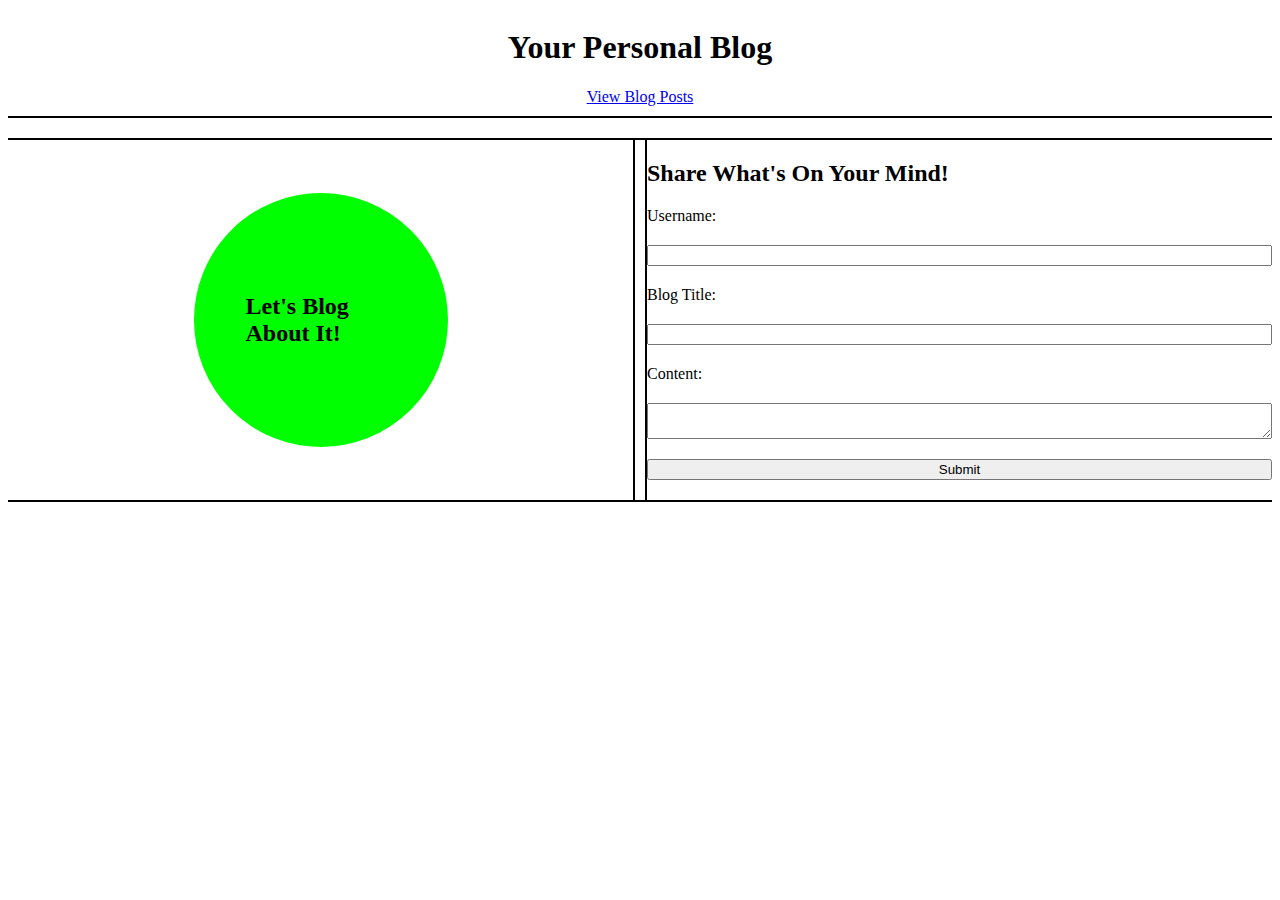
==== index.html @ 7f42bad0 "Updated index headers and added lines to separate content on main blog page" ====
<!DOCTYPE html>
<html lang="en">
  <head>
    <meta charset="UTF-8" />
    <meta name="viewport" content="width=device-width, initial-scale=1.0" />
    <title>Personal Blog</title>
    <link rel="stylesheet" href="./assets/css/form.css" />
  </head>
  <body>
    <header>
      <h1>Your Personal Blog</h1>
      <nav>
        <a href="blog.html">View Blog Posts</a>
      </nav>
    </header>
    <main>
      <div class="content">
        <section class="main-message">
          <h2>Let's Blog About It!</h2>
        </section>
        <section class="form-container">
          <h2>Share What's On Your Mind!</h2>
          <form class="blog-form">
            <label for="username">Username:</label>
            <input type="text" class="input-username" name="username" />
            <label for="title">Blog Title:</label>
            <input type="text" class="input-title" name="title" />
            <label for="content">Content:</label>
            <textarea class="input-content" name="content"></textarea>
            <button type="submit" class="form-submit">Submit</button>
          </form>
        </section>
      </div>
    </main>
    <script src="./assets/js/form.js"></script>
  </body>
</html>
---- assets/css/form.css ----
body {
  font-family: "Times New Roman", Times, serif;
  display: flex;
  flex-direction: column;
  align-items: center;
  justify-content: center;
  height: auto;
}

header {
  text-align: center;
  width: 100%;
  border-bottom: 2px solid black;
}

header nav {
  margin: 10px;
}

main {
  width: 100%;
  margin: 20px;
  border-top: 2px solid black;
  border-bottom: 2px solid black;
}

.content {
  display: flex;
  justify-content: space-between;
}

.main-message {
  width: 50%;
  display: flex;
  align-items: center;
  justify-content: center;
  margin-right: 5px;
  border-right: 2px solid black;
}

.main-message h2 {
  display: flex;
  align-items: center;
  justify-content: center;
  border: 2px solid lime;
  border-radius: 50%;
  padding: 50px;
  width: 150px;
  height: 150px;
  background-color: lime;
  font-weight: bold;
}

.form-container {
  width: 50%;
  margin-left: 5px;
  border-left: 2px solid black;
}

form.blog-form {
  display: flex;
  flex-direction: column;
}

.blog-form label,
.blog-form input,
.blog-form textarea,
.blog-form button {
  margin-bottom: 20px;
}
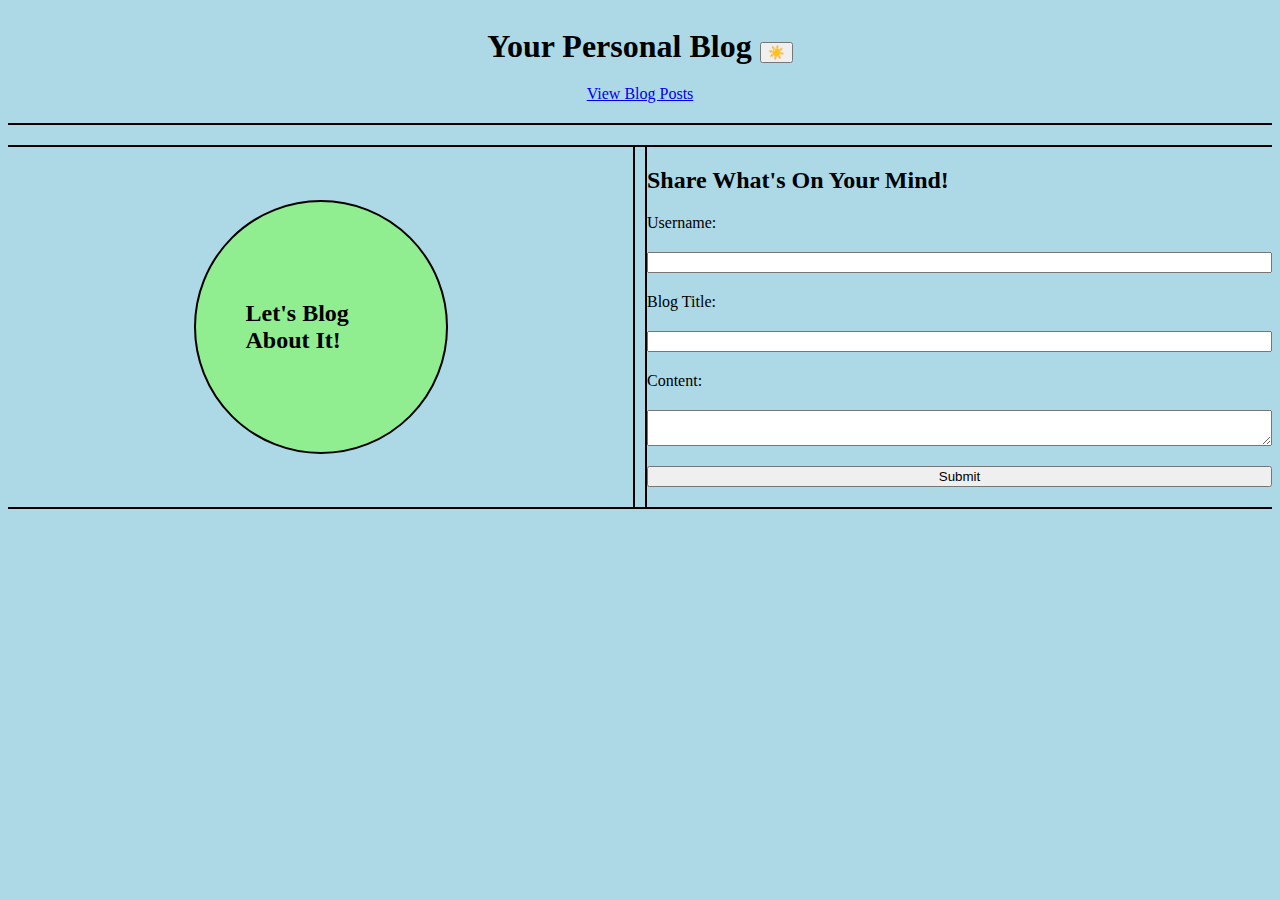
==== commit 46715cdd: "Added clickable button for light/dark mode, updated css" ====
--- a/index.html
+++ b/index.html
@@ -8,7 +8,7 @@
   </head>
   <body>
     <header>
-      <h1>Your Personal Blog</h1>
+      <h1>Your Personal Blog <button class="toggle-mode">☀️</button></h1>
       <nav>
         <a href="blog.html">View Blog Posts</a>
       </nav>
--- a/assets/css/form.css
+++ b/assets/css/form.css
@@ -5,6 +5,7 @@
   align-items: center;
   justify-content: center;
   height: auto;
+  background-color: lightblue;
 }
 
 header {
@@ -13,8 +14,12 @@
   border-bottom: 2px solid black;
 }
 
+header h1 {
+  margin: 20px;
+}
+
 header nav {
-  margin: 10px;
+  margin: 20px;
 }
 
 main {
@@ -42,12 +47,12 @@
   display: flex;
   align-items: center;
   justify-content: center;
-  border: 2px solid lime;
+  border: 2px solid black;
   border-radius: 50%;
   padding: 50px;
   width: 150px;
   height: 150px;
-  background-color: lime;
+  background-color: lightgreen;
   font-weight: bold;
 }
 
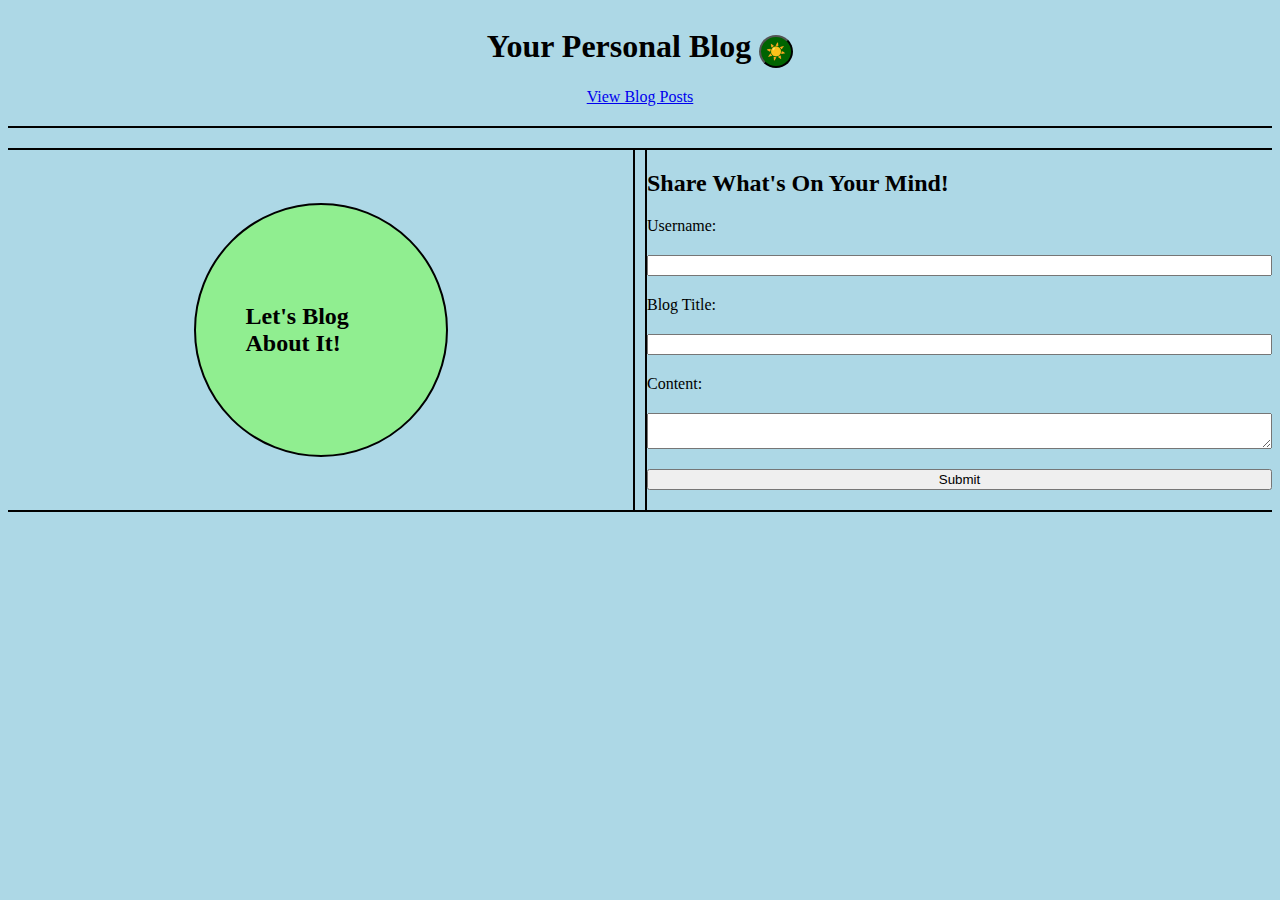
==== commit 52d24d50: "Moved logic for dark-mode to separate file" ====
--- a/index.html
+++ b/index.html
@@ -33,5 +33,6 @@
       </div>
     </main>
     <script src="./assets/js/form.js"></script>
+    <script src="./assets/js/logic.js"></script>
   </body>
 </html>
--- a/assets/css/form.css
+++ b/assets/css/form.css
@@ -6,6 +6,17 @@
   justify-content: center;
   height: auto;
   background-color: lightblue;
+  transition: background-color 0.5s, color 0.5s;
+}
+
+body.dark-mode {
+  background-color: darkblue;
+  color: lightgray;
+}
+
+body.dark-mode .main-message h2 {
+  background-color: darkolivegreen;
+  border-color: darkcyan;
 }
 
 header {
@@ -73,3 +84,10 @@
 .blog-form button {
   margin-bottom: 20px;
 }
+
+.toggle-mode {
+  background: darkgreen;
+  font-size: 1rem;
+  border-radius: 50%;
+  padding: 5px;
+}
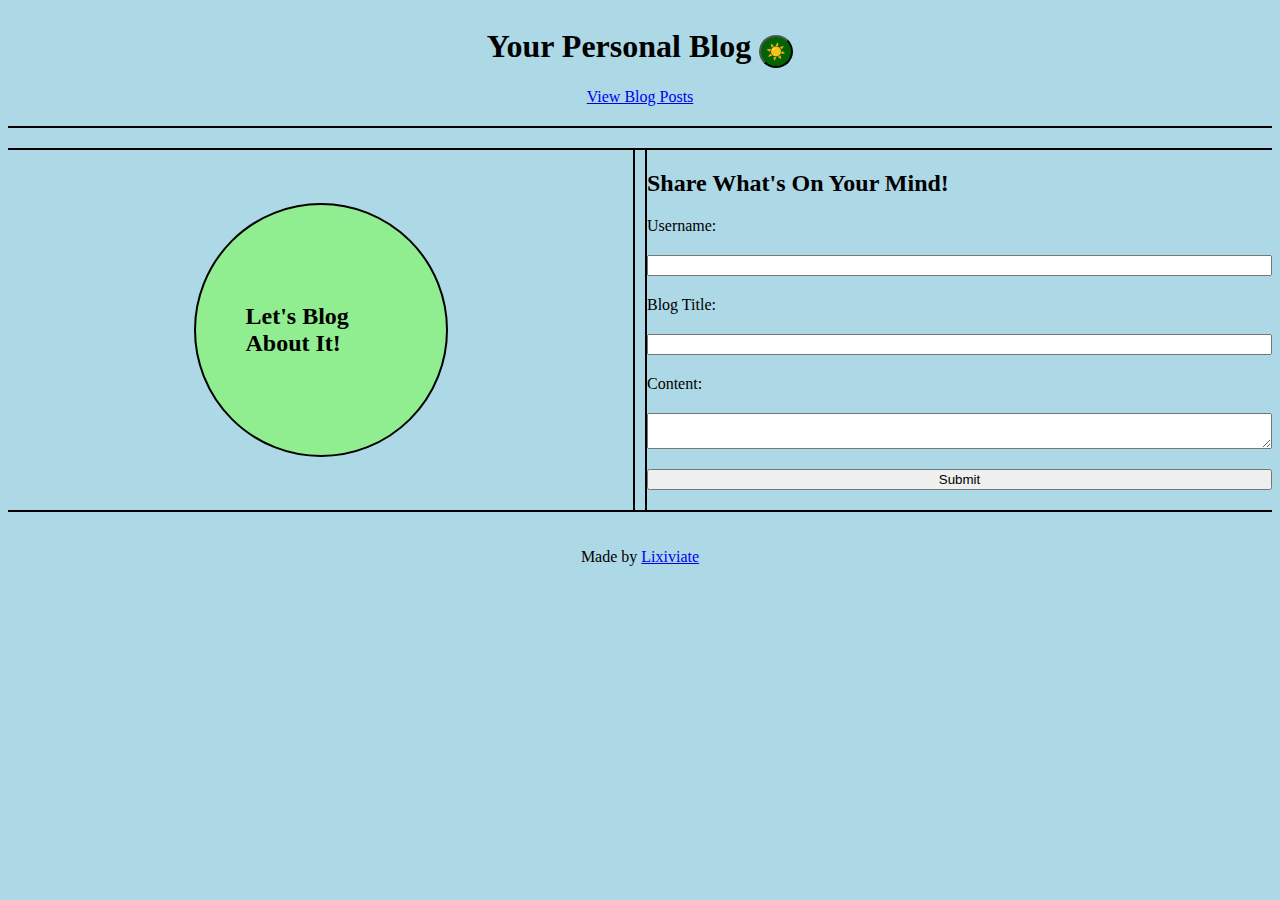
==== commit 59e6e541: "Added footer to main/blog page, updated readme" ====
--- a/index.html
+++ b/index.html
@@ -4,6 +4,7 @@
     <meta charset="UTF-8" />
     <meta name="viewport" content="width=device-width, initial-scale=1.0" />
     <title>Personal Blog</title>
+    <link rel="stylesheet" href="./assets/css/styles.css" />
     <link rel="stylesheet" href="./assets/css/form.css" />
   </head>
   <body>
@@ -32,6 +33,12 @@
         </section>
       </div>
     </main>
+    <footer>
+      <p>
+        Made by
+        <a href="https://github.com/Lixiviate" target="_blank">Lixiviate</a>
+      </p>
+    </footer>
     <script src="./assets/js/form.js"></script>
     <script src="./assets/js/logic.js"></script>
   </body>
--- a/assets/css/styles.css
+++ b/assets/css/styles.css
@@ -0,0 +1,32 @@
+body {
+  font-family: "Times New Roman", Times, serif;
+  display: flex;
+  flex-direction: column;
+  align-items: center;
+  justify-content: center;
+  height: auto;
+  background-color: lightblue;
+  transition: background-color 0.5s, color 0.5s;
+}
+
+body.dark-mode {
+  background-color: darkblue;
+  color: lightgray;
+}
+
+header {
+  text-align: center;
+  width: 100%;
+  border-bottom: 2px solid black;
+}
+
+header nav {
+  margin: 20px;
+}
+
+main {
+  width: 100%;
+  margin: 20px;
+  border-top: 2px solid black;
+  border-bottom: 2px solid black;
+}
--- a/assets/css/form.css
+++ b/assets/css/form.css
@@ -1,43 +1,10 @@
-body {
-  font-family: "Times New Roman", Times, serif;
-  display: flex;
-  flex-direction: column;
-  align-items: center;
-  justify-content: center;
-  height: auto;
-  background-color: lightblue;
-  transition: background-color 0.5s, color 0.5s;
-}
-
-body.dark-mode {
-  background-color: darkblue;
-  color: lightgray;
-}
-
 body.dark-mode .main-message h2 {
   background-color: darkolivegreen;
   border-color: darkcyan;
 }
 
-header {
-  text-align: center;
-  width: 100%;
-  border-bottom: 2px solid black;
-}
-
 header h1 {
   margin: 20px;
-}
-
-header nav {
-  margin: 20px;
-}
-
-main {
-  width: 100%;
-  margin: 20px;
-  border-top: 2px solid black;
-  border-bottom: 2px solid black;
 }
 
 .content {
@@ -65,6 +32,7 @@
   height: 150px;
   background-color: lightgreen;
   font-weight: bold;
+  transition: background-color 0.5s, color 0.5s;
 }
 
 .form-container {
